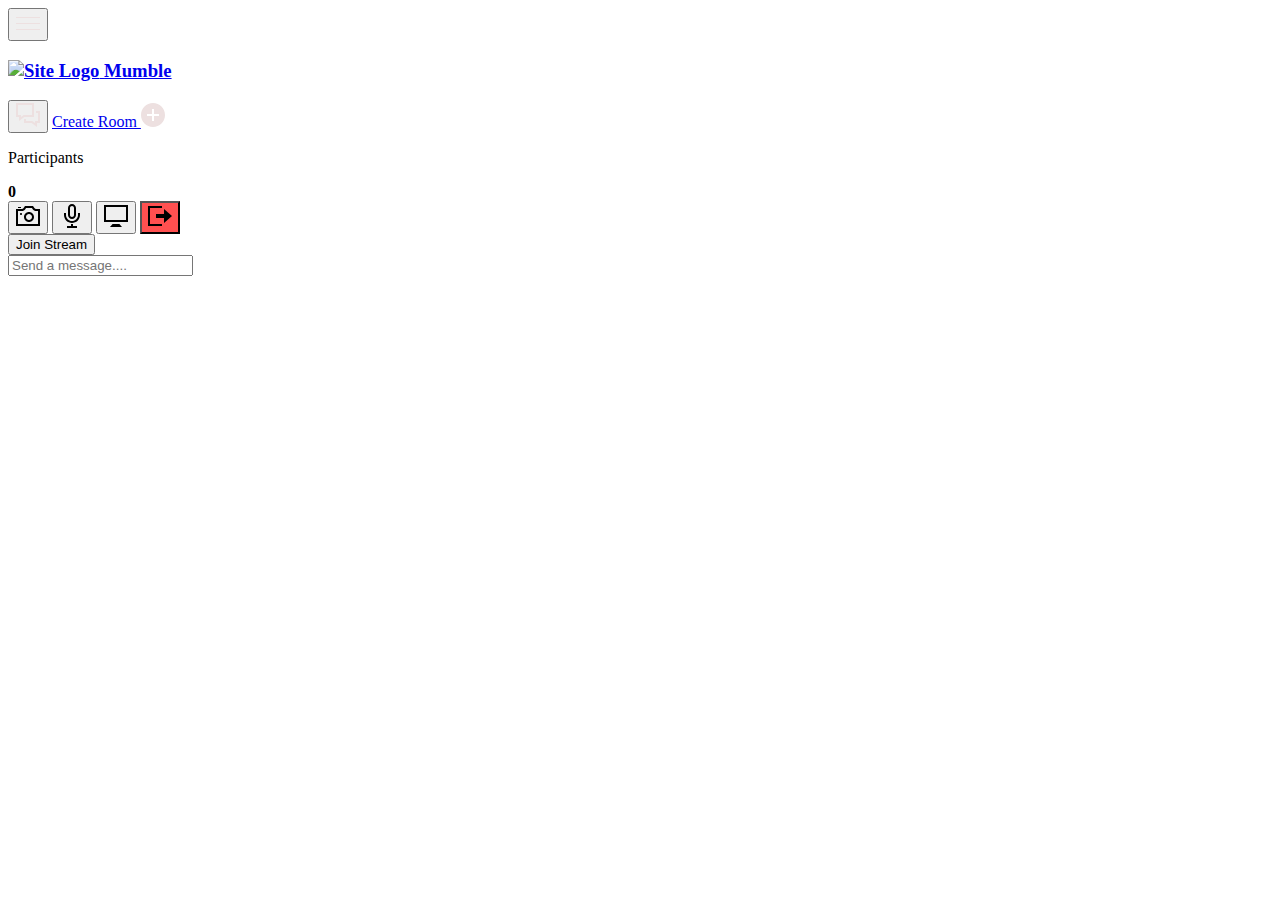
==== room.html @ 17b8d2d1 "room added" ====
<!DOCTYPE html>
<html>
<head>
    <meta charset='utf-8'>
    <meta http-equiv='X-UA-Compatible' content='IE=edge'>
    <title>Room</title>
    <meta name='viewport' content='width=device-width, initial-scale=1'>
    <link rel='stylesheet' type='text/css' media='screen' href='styles/main.css'>

    <link rel='stylesheet' type='text/css' media='screen' href='styles/room.css'>
</head>
<body>

    <header id="nav">
       <div class="nav--list">
            <button id="members__button">
               <svg width="24" height="24" xmlns="http://www.w3.org/2000/svg" fill-rule="evenodd" clip-rule="evenodd"><path d="M24 18v1h-24v-1h24zm0-6v1h-24v-1h24zm0-6v1h-24v-1h24z" fill="#ede0e0"><path d="M24 19h-24v-1h24v1zm0-6h-24v-1h24v1zm0-6h-24v-1h24v1z"/></svg>
            </button>
            <a href="lobby.html"/>
                <h3 id="logo">
                    <img src="./images/logo.png" alt="Site Logo">
                    <span>Mumble</span>
                </h3>
            </a>
       </div>

        <div id="nav__links">
            <button id="chat__button"><svg width="24" height="24" xmlns="http://www.w3.org/2000/svg" fill-rule="evenodd" fill="#ede0e0" clip-rule="evenodd"><path d="M24 20h-3v4l-5.333-4h-7.667v-4h2v2h6.333l2.667 2v-2h3v-8.001h-2v-2h4v12.001zm-15.667-6l-5.333 4v-4h-3v-14.001l18 .001v14h-9.667zm-6.333-2h3v2l2.667-2h8.333v-10l-14-.001v10.001z"/></svg></button>
            <!-- <a class="nav__link" href="/">
                Lobby
                <svg xmlns="http://www.w3.org/2000/svg" width="24" height="24" fill="#ede0e0" viewBox="0 0 24 24"><path d="M20 7.093v-5.093h-3v2.093l3 3zm4 5.907l-12-12-12 12h3v10h7v-5h4v5h7v-10h3zm-5 8h-3v-5h-8v5h-3v-10.26l7-6.912 7 6.99v10.182z"/></svg>
            </a> -->
            <a class="nav__link" id="create__room__btn" href="lobby.html">
                Create Room
               <svg xmlns="http://www.w3.org/2000/svg" width="24" height="24" fill="#ede0e0" viewBox="0 0 24 24"><path d="M12 0c-6.627 0-12 5.373-12 12s5.373 12 12 12 12-5.373 12-12-5.373-12-12-12zm6 13h-5v5h-2v-5h-5v-2h5v-5h2v5h5v2z"/></svg>
            </a>
        </div>
    </header>

    <main class="container">
        <div id="room__container">

            <section id="members__container">

            <div id="members__header">
                <p>Participants</p>
                <strong id="members__count">0</strong>
            </div>

            <div id="member__list">
            </div>

            </section>

            <section id="stream__container">

                <div id="stream__box"></div>

                <div id="streams__container"></div>

                <div class="stream__actions">
                    <button id="camera-btn" class="active">
                        <svg xmlns="http://www.w3.org/2000/svg" width="24" height="24" viewBox="0 0 24 24"><path d="M5 4h-3v-1h3v1zm10.93 0l.812 1.219c.743 1.115 1.987 1.781 3.328 1.781h1.93v13h-20v-13h3.93c1.341 0 2.585-.666 3.328-1.781l.812-1.219h5.86zm1.07-2h-8l-1.406 2.109c-.371.557-.995.891-1.664.891h-5.93v17h24v-17h-3.93c-.669 0-1.293-.334-1.664-.891l-1.406-2.109zm-11 8c0-.552-.447-1-1-1s-1 .448-1 1 .447 1 1 1 1-.448 1-1zm7 0c1.654 0 3 1.346 3 3s-1.346 3-3 3-3-1.346-3-3 1.346-3 3-3zm0-2c-2.761 0-5 2.239-5 5s2.239 5 5 5 5-2.239 5-5-2.239-5-5-5z"/></svg>
                    </button>
                    <button id="mic-btn" class="active">
                        <svg xmlns="http://www.w3.org/2000/svg" width="24" height="24" viewBox="0 0 24 24"><path d="M12 2c1.103 0 2 .897 2 2v7c0 1.103-.897 2-2 2s-2-.897-2-2v-7c0-1.103.897-2 2-2zm0-2c-2.209 0-4 1.791-4 4v7c0 2.209 1.791 4 4 4s4-1.791 4-4v-7c0-2.209-1.791-4-4-4zm8 9v2c0 4.418-3.582 8-8 8s-8-3.582-8-8v-2h2v2c0 3.309 2.691 6 6 6s6-2.691 6-6v-2h2zm-7 13v-2h-2v2h-4v2h10v-2h-4z"/></svg>
                    </button>
                    <button id="screen-btn">
                        <svg xmlns="http://www.w3.org/2000/svg" width="24" height="24" viewBox="0 0 24 24"><path d="M0 1v17h24v-17h-24zm22 15h-20v-13h20v13zm-6.599 4l2.599 3h-12l2.599-3h6.802z"/></svg>
                    </button>
                    <button id="leave-btn" style="background-color: #FF5050;">
                        <svg xmlns="http://www.w3.org/2000/svg" width="24" height="24" viewBox="0 0 24 24"><path d="M16 10v-5l8 7-8 7v-5h-8v-4h8zm-16-8v20h14v-2h-12v-16h12v-2h-14z"/></svg>
                    </button>
                </div>

                <button id="join-btn">Join Stream</button>
            </section>

            <section id="messages__container">

                <div id="messages"></div>

                <form id="message__form">
                    <input type="text" name="message" placeholder="Send a message...." />
                </form>

            </section>
        </div>
    </main>
    
</body>
<script type="text/javascript" src="js/AgoraRTC_N-4.11.0.js"></script>
<script type="text/javascript" src="js/agora-rtm-sdk-1.4.4.js"></script>
<script type="text/javascript" src="js/room.js"></script>
<script type="text/javascript" src="js/room_rtm.js"></script>
<script type="text/javascript" src="js/room_rtc.js"></script>
</html>
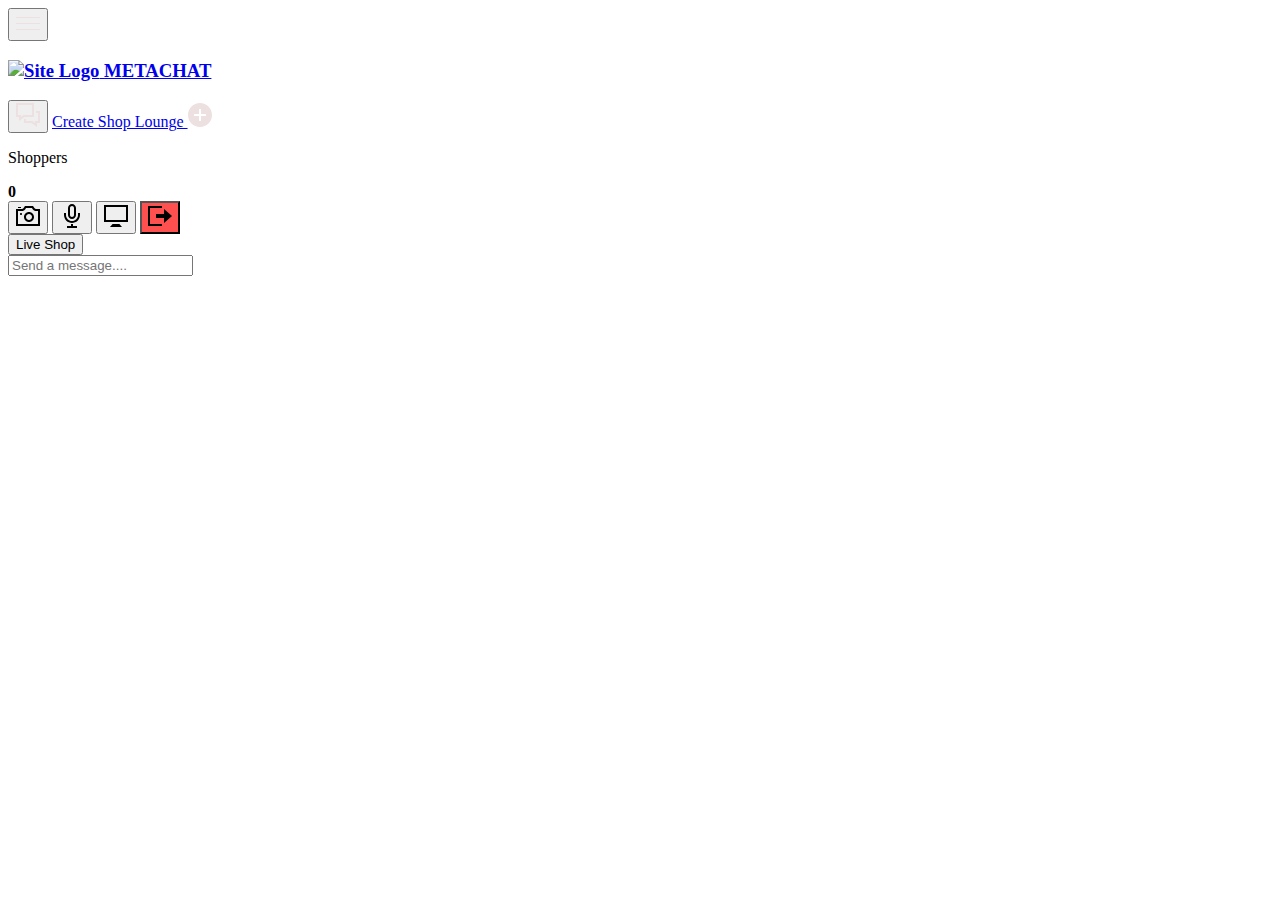
==== commit fe0d8dd3: "front patch 1" ====
--- a/room.html
+++ b/room.html
@@ -19,7 +19,7 @@
             <a href="lobby.html"/>
                 <h3 id="logo">
                     <img src="./images/logo.png" alt="Site Logo">
-                    <span>Mumble</span>
+                    <span>METACHAT</span>
                 </h3>
             </a>
        </div>
@@ -31,7 +31,7 @@
                 <svg xmlns="http://www.w3.org/2000/svg" width="24" height="24" fill="#ede0e0" viewBox="0 0 24 24"><path d="M20 7.093v-5.093h-3v2.093l3 3zm4 5.907l-12-12-12 12h3v10h7v-5h4v5h7v-10h3zm-5 8h-3v-5h-8v5h-3v-10.26l7-6.912 7 6.99v10.182z"/></svg>
             </a> -->
             <a class="nav__link" id="create__room__btn" href="lobby.html">
-                Create Room
+                Create Shop Lounge
                <svg xmlns="http://www.w3.org/2000/svg" width="24" height="24" fill="#ede0e0" viewBox="0 0 24 24"><path d="M12 0c-6.627 0-12 5.373-12 12s5.373 12 12 12 12-5.373 12-12-5.373-12-12-12zm6 13h-5v5h-2v-5h-5v-2h5v-5h2v5h5v2z"/></svg>
             </a>
         </div>
@@ -43,7 +43,7 @@
             <section id="members__container">
 
             <div id="members__header">
-                <p>Participants</p>
+                <p>Shoppers</p>
                 <strong id="members__count">0</strong>
             </div>
 
@@ -73,7 +73,7 @@
                     </button>
                 </div>
 
-                <button id="join-btn">Join Stream</button>
+                <button id="join-btn">Live Shop</button>
             </section>
 
             <section id="messages__container">
